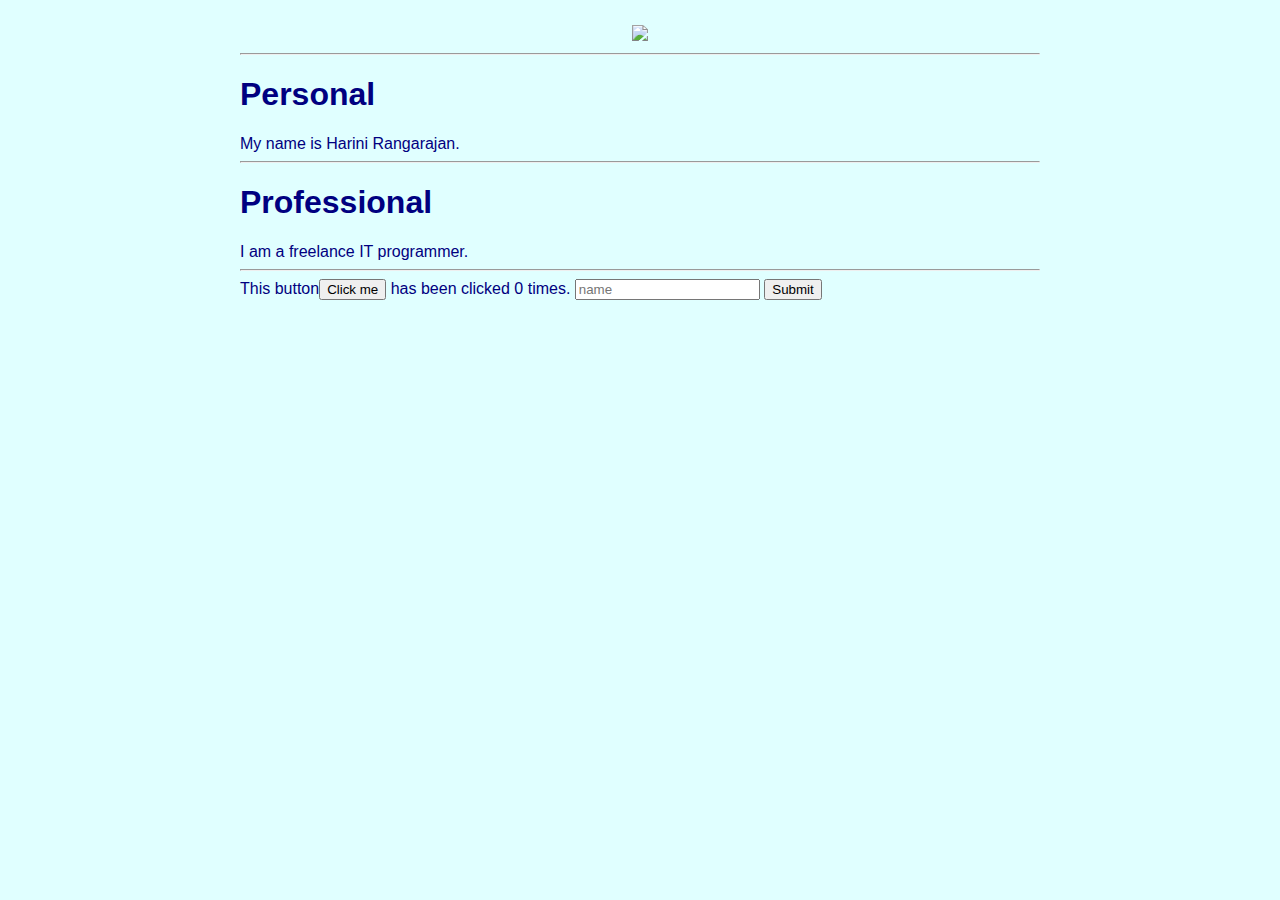
==== ui/index.html @ bae8fe80 "[imad-console] Updates ui/index.html" ====
<!doctype html>
<html>
    <head>
        <link href="/ui/style.css" rel="stylesheet" />
    </head>
    <body>
        <div class="container">
        <div class="center">
            <img id="madi" src="https://scontent.fmaa1-2.fna.fbcdn.net/v/t1.0-9/35591_180630458615686_7866851_n.jpg?oh=4bf291565c0608d2ea5f01b6b06e24bd&oe=5A2A6C16" class="img-medium"/>
        </div>
        <hr/>
        <h1>Personal</h1>
        <div>
            My name is Harini Rangarajan.
        </div>
        <hr/>
        <h1>Professional</h1>
        <div>
            I am a freelance IT programmer.
        </div>
        <hr/>
        <div class="footer">
            This button<button id='counter'>Click me</button> has been clicked <span id='count'>0</span> times.
            <input type='text' placeholder='name' id='name'/>
            <input type='submit' value='Submit' />
        </div>
        </div>
        <script type="text/javascript" src="/ui/main.js">
        </script>
    </body>
</html>
---- ui/style.css ----
body {
    font-family: sans-serif;
    background-color: lightcyan;
    margin-top: 25px;
}

.center {
    text-align: center;
}

.text-big {
    font-size: 300%;
}

.bold {
    font-weight: bold;
}

.img-medium {
    height: 200px;
}
 .container{
                max-width:800px;
                margin: 0 auto;
                color:navy;
                font-family: sans-serif;
            }
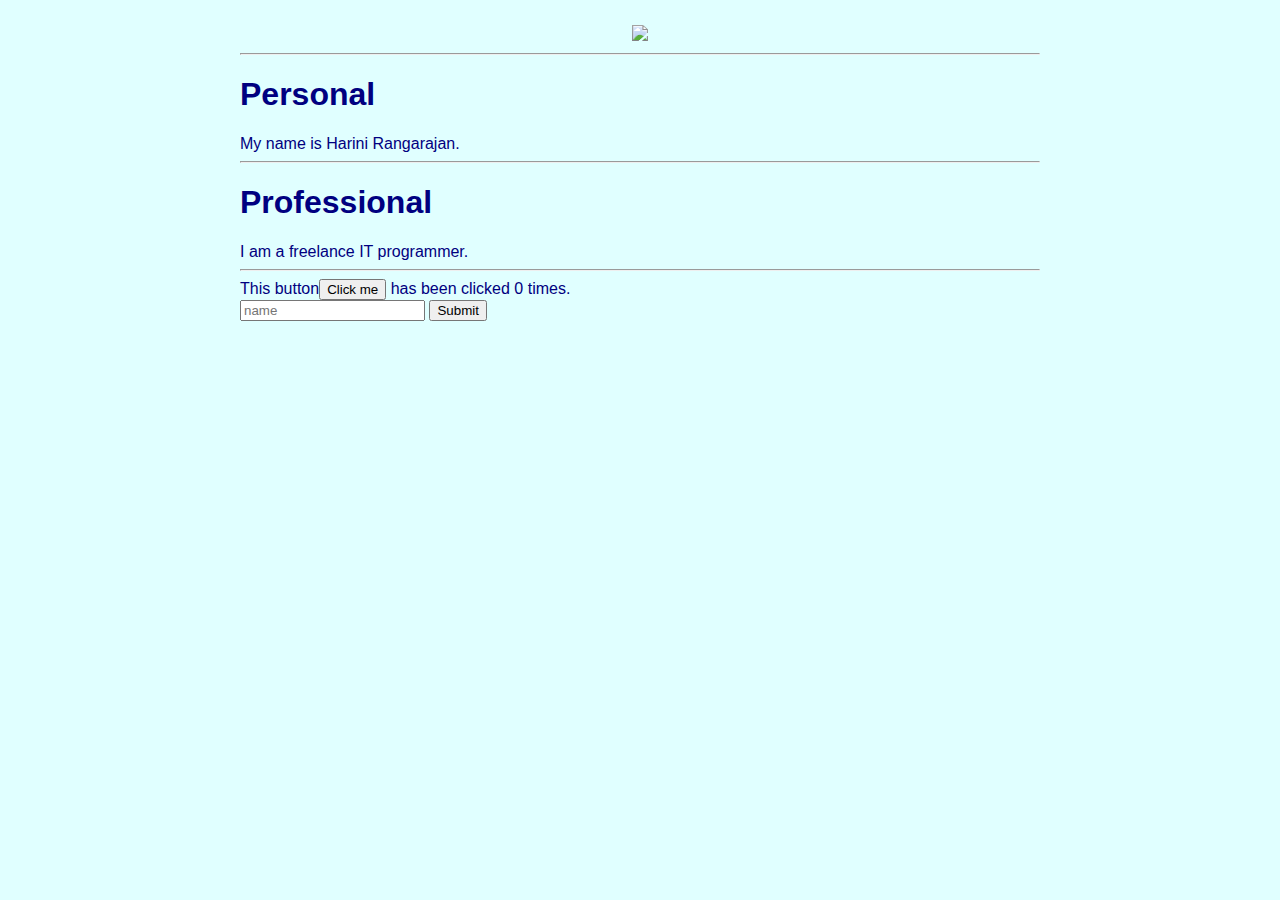
==== commit e69c59b3: "[imad-console] Updates ui/index.html" ====
--- a/ui/index.html
+++ b/ui/index.html
@@ -21,8 +21,10 @@
         <hr/>
         <div class="footer">
             This button<button id='counter'>Click me</button> has been clicked <span id='count'>0</span> times.
+        </div>
+        <div>
             <input type='text' placeholder='name' id='name'/>
-            <input type='submit' value='Submit' />
+            <input type='submit' value='Submit' id='submit_btn' />
         </div>
         </div>
         <script type="text/javascript" src="/ui/main.js">
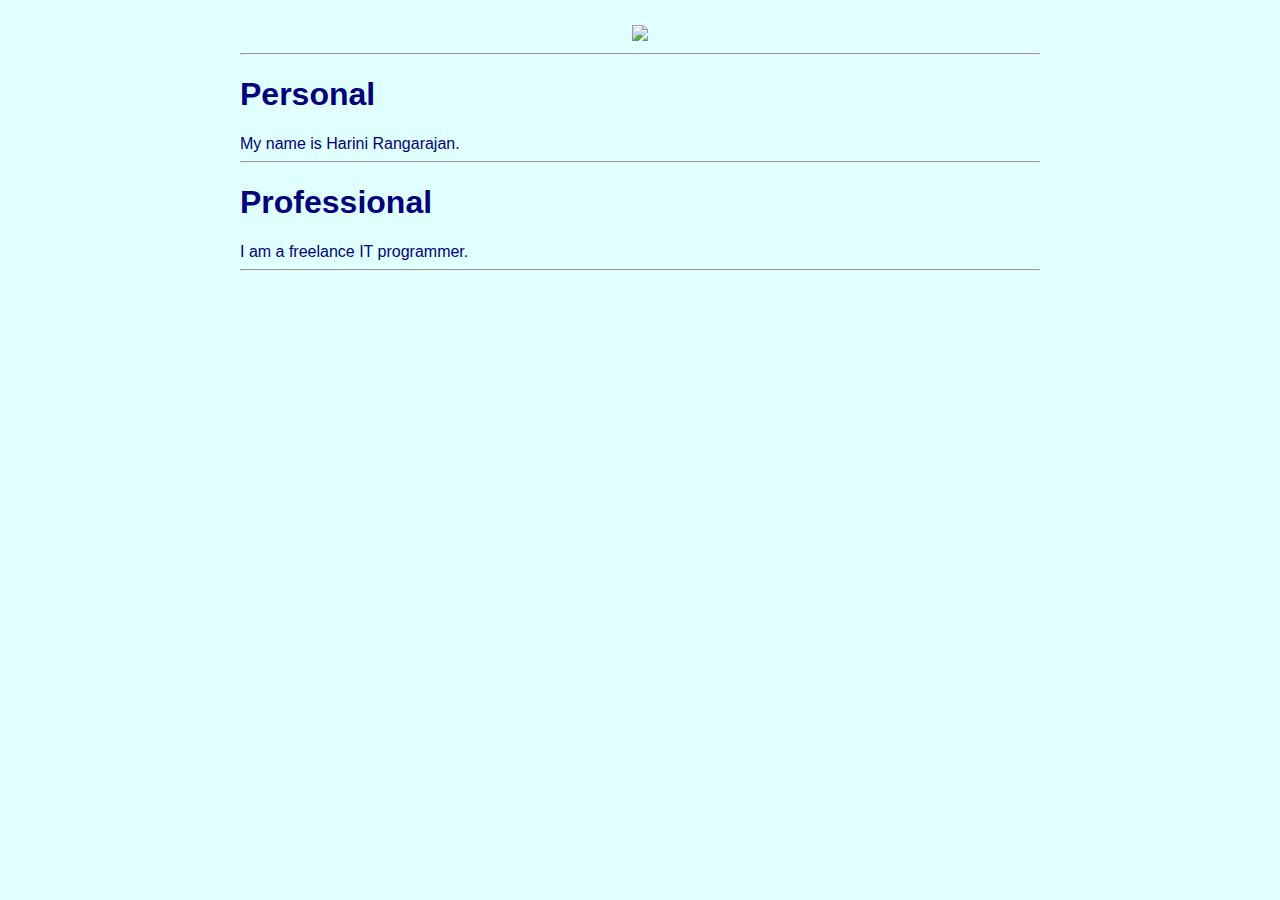
==== commit 15224f63: "[imad-console] Updates ui/index.html" ====
--- a/ui/index.html
+++ b/ui/index.html
@@ -19,14 +19,18 @@
             I am a freelance IT programmer.
         </div>
         <hr/>
-        <div class="footer">
+        <!--<div class="footer">
             This button<button id='counter'>Click me</button> has been clicked <span id='count'>0</span> times.
         </div>
         <div>
             <input type='text' placeholder='name' id='name'/>
             <input type='submit' value='Submit' id='submit_btn' />
+            <br/>
+            <ul id='namelist'>
+                
+            </ul>
         </div>
-        </div>
+        </div>-->
         <script type="text/javascript" src="/ui/main.js">
         </script>
     </body>
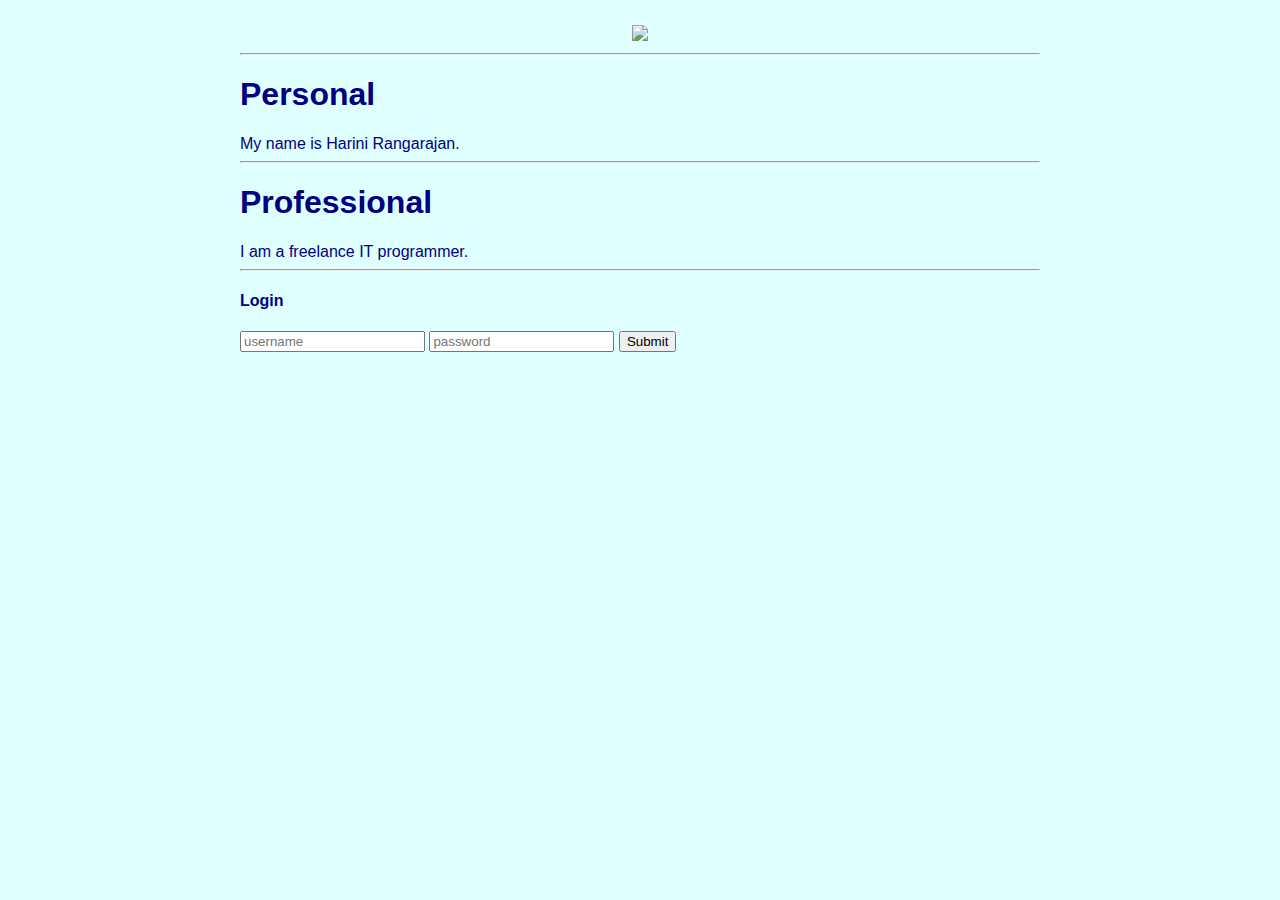
==== commit a13bfc3f: "[imad-console] Updates ui/index.html" ====
--- a/ui/index.html
+++ b/ui/index.html
@@ -31,6 +31,12 @@
             </ul>
         </div>
         </div>-->
+        <div>
+            <h4>Login </h4>
+            <input type="text" id="username" placeholder="username"/>
+            <input type="password" id="password" placeholder="password"/>
+            <input type='submit' value='Submit' id='submit_btn' />
+        </div>
         <script type="text/javascript" src="/ui/main.js">
         </script>
     </body>
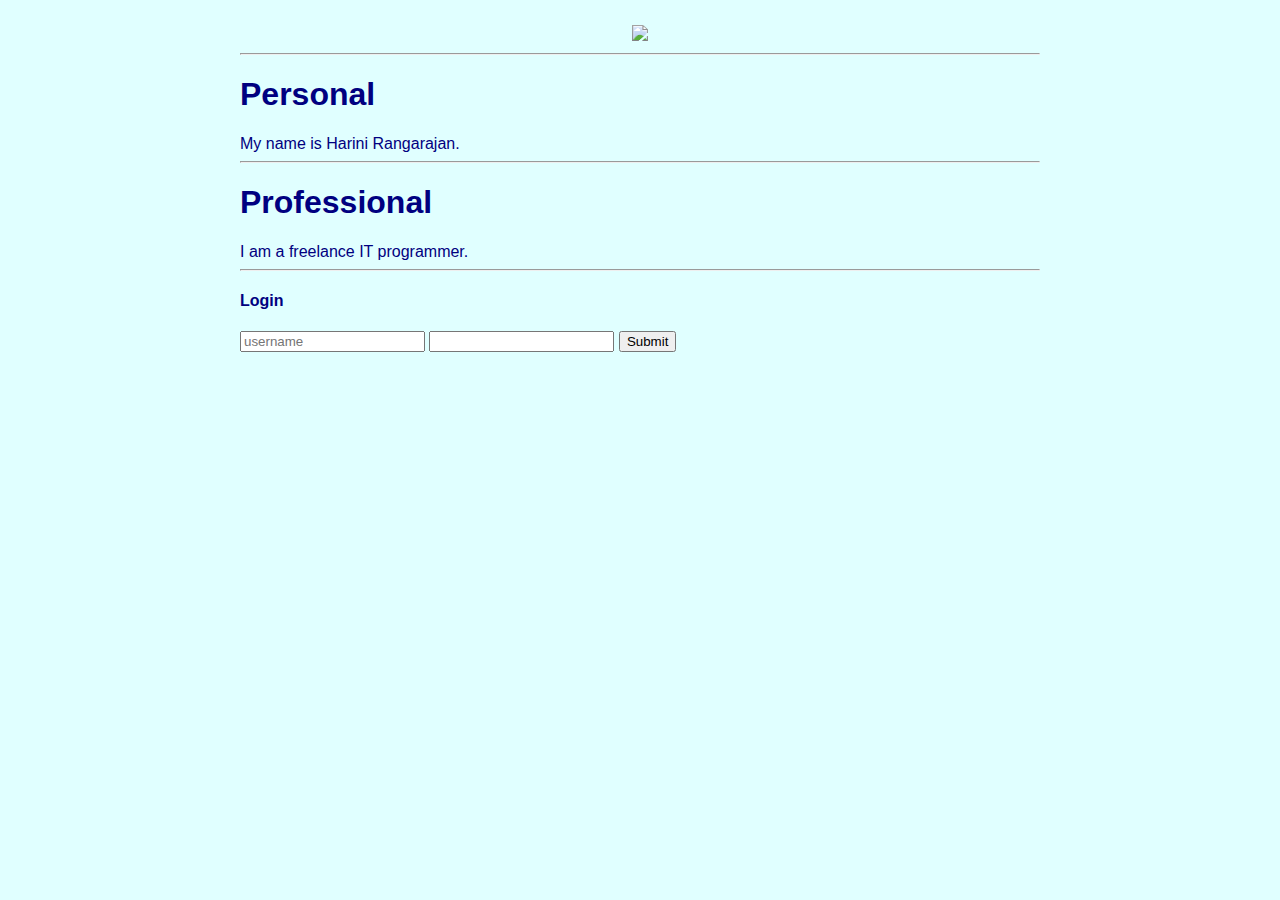
==== commit d0df8b42: "[imad-console] Updates ui/index.html" ====
--- a/ui/index.html
+++ b/ui/index.html
@@ -34,7 +34,7 @@
         <div>
             <h4>Login </h4>
             <input type="text" id="username" placeholder="username"/>
-            <input type="password" id="password" placeholder="password"/>
+            <input type="password" id="password"/>
             <input type='submit' value='Submit' id='submit_btn' />
         </div>
         <script type="text/javascript" src="/ui/main.js">
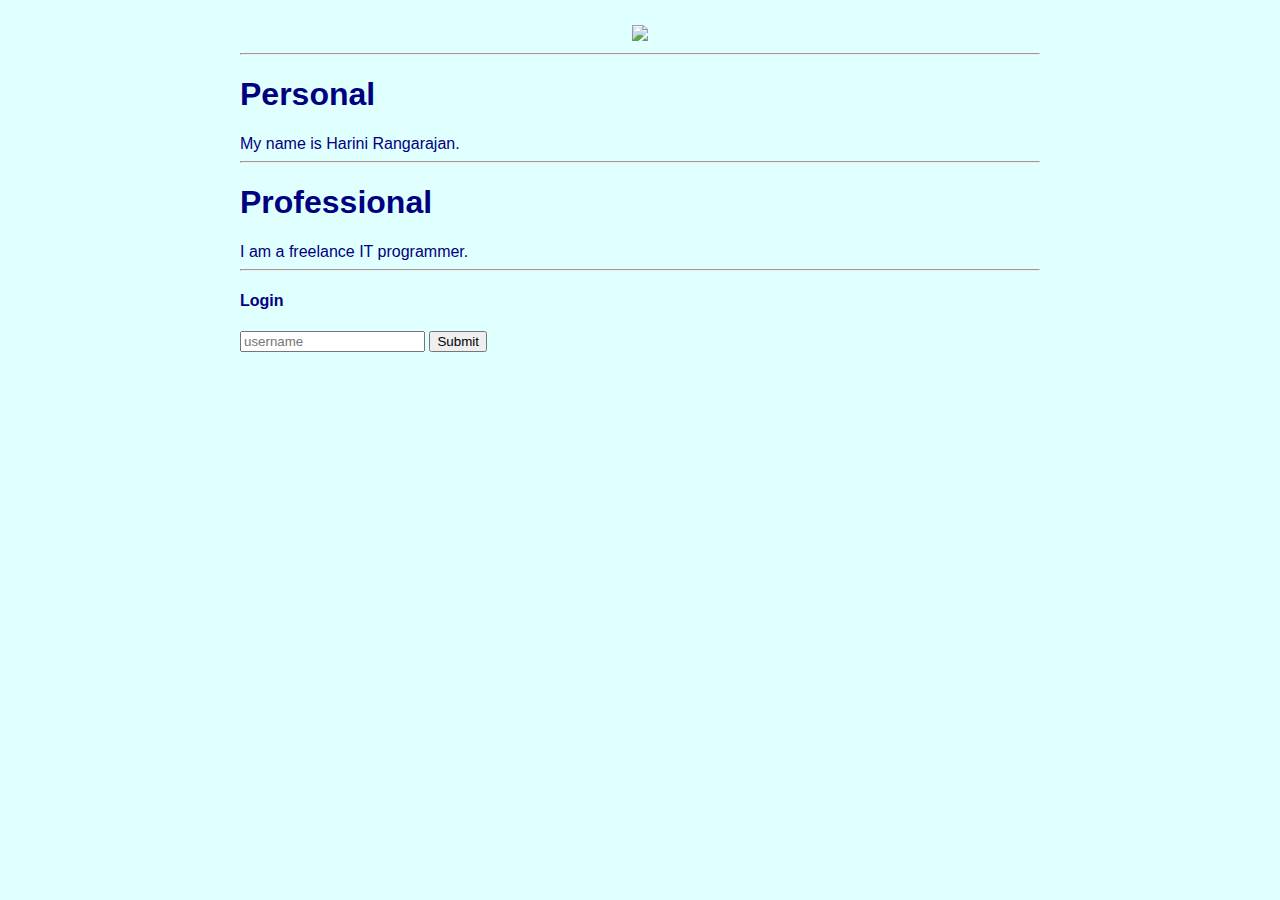
==== commit c2323ffd: "[imad-console] Updates ui/index.html" ====
--- a/ui/index.html
+++ b/ui/index.html
@@ -34,7 +34,7 @@
         <div>
             <h4>Login </h4>
             <input type="text" id="username" placeholder="username"/>
-            <input type="password" id="password"/>
+            <!--<input type="password" id="password"/>-->
             <input type='submit' value='Submit' id='submit_btn' />
         </div>
         <script type="text/javascript" src="/ui/main.js">
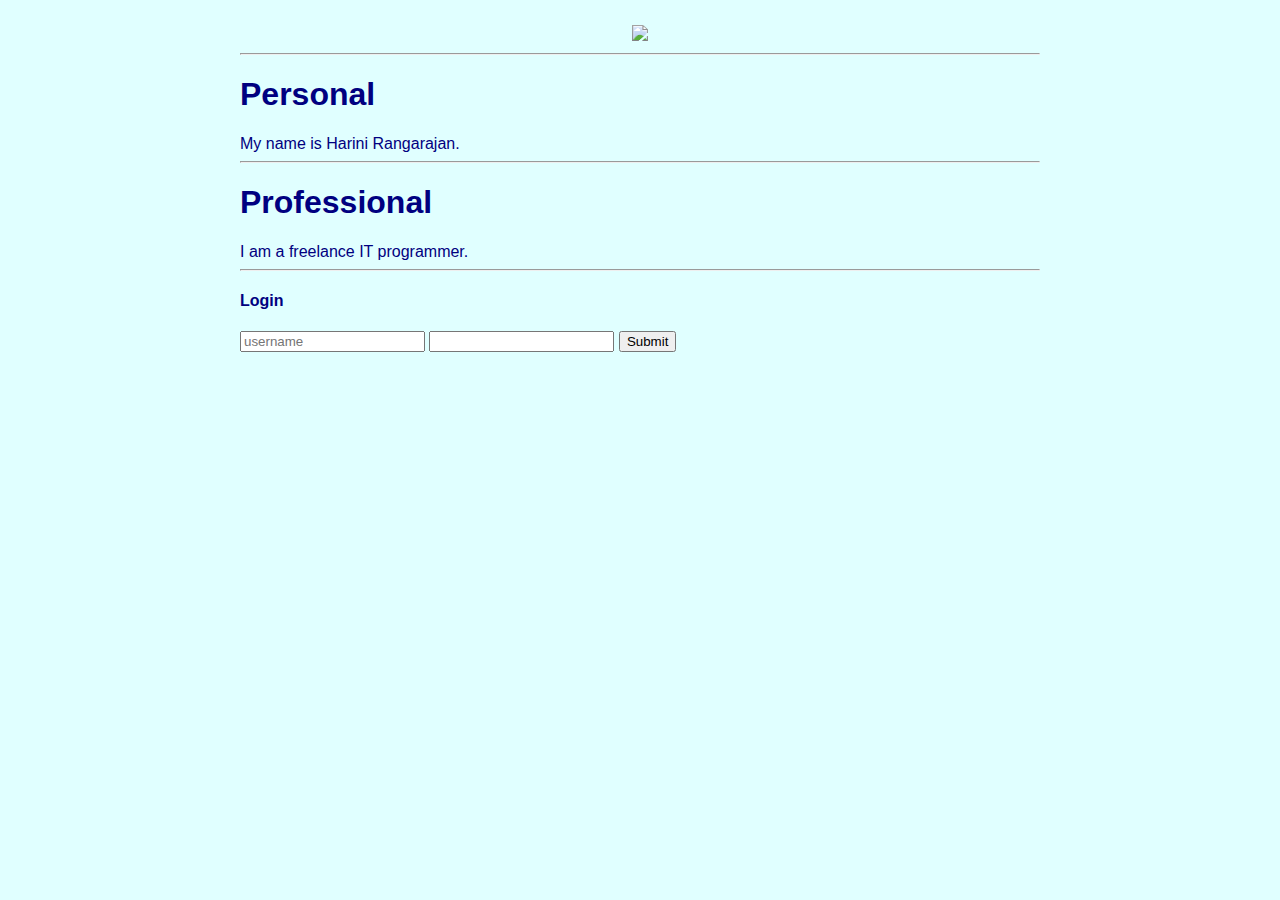
==== commit f83722a4: "[imad-console] Updates ui/index.html" ====
--- a/ui/index.html
+++ b/ui/index.html
@@ -34,7 +34,7 @@
         <div>
             <h4>Login </h4>
             <input type="text" id="username" placeholder="username"/>
-            <!--<input type="password" id="password"/>-->
+            <input type="password" id="password"/>
             <input type='submit' value='Submit' id='submit_btn' />
         </div>
         <script type="text/javascript" src="/ui/main.js">
